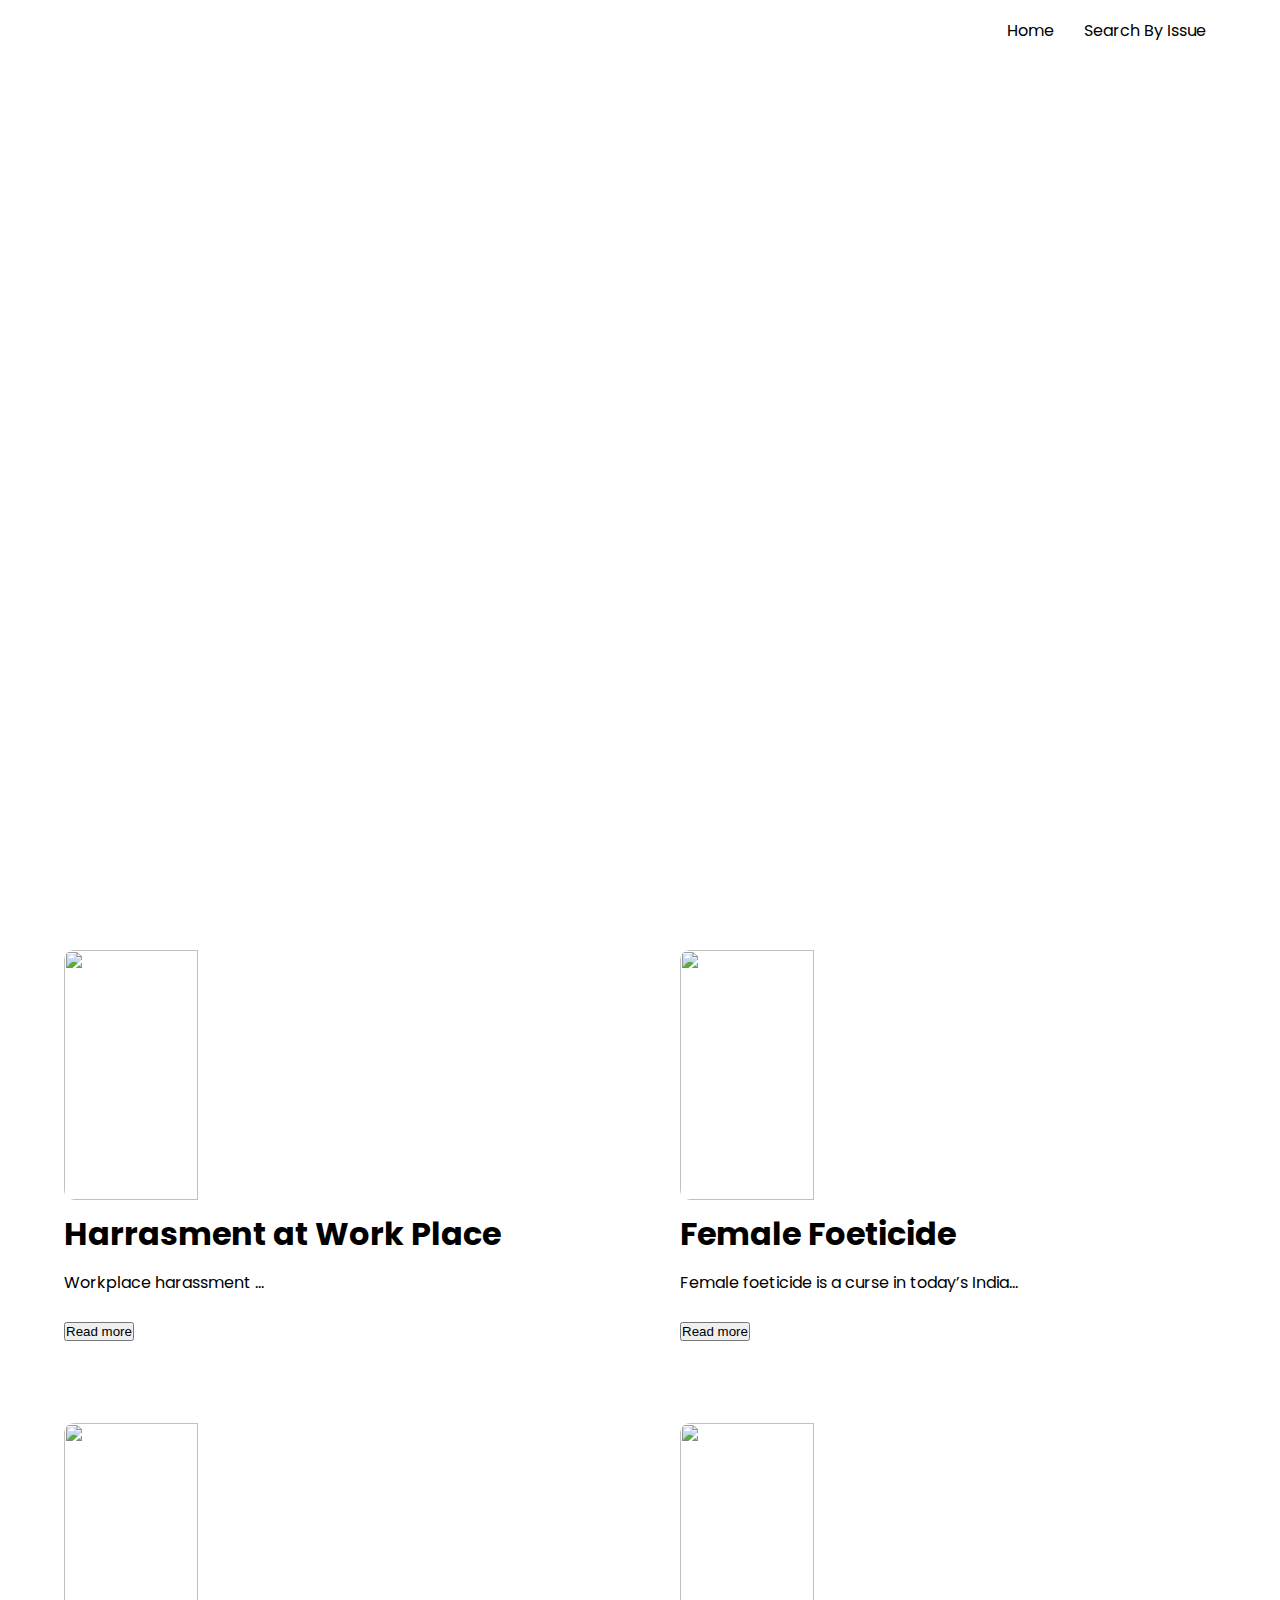
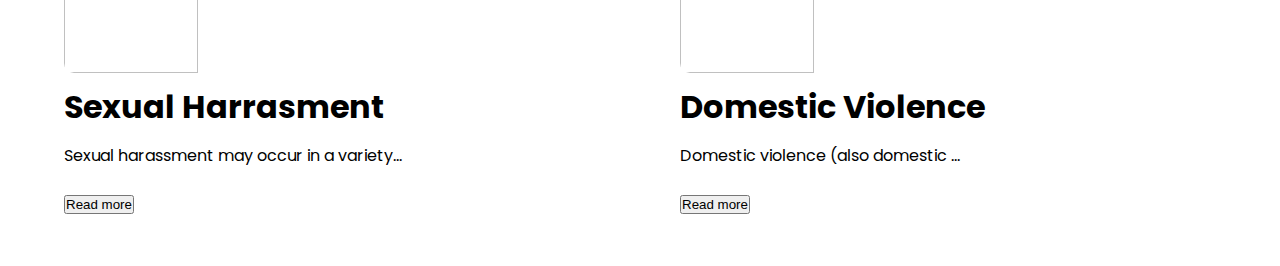
==== index.html @ bddd9731 "Merge pull request #1 from PayalPadmalyaPrusty/main" ====
<!DOCTYPE html>
<html lang="en">
<head>
    <meta charset="UTF-8">
    <meta http-equiv="X-UA-Compatible" content="IE=edge">
    <meta name="viewport" content="width=device-width, initial-scale=1.0">
    <title>Blog : Homepage</title>

    <link href="https://fonts.googleapis.com/css2?family=Poppins:ital,wght@0,400;0,500;0,600;1,600&display=swap" rel="stylesheet">
    <link rel="stylesheet" href="style.css">

</head>
<body>

    <nav class="navbar">
        <img src="img/logo.png" class="logo" alt="">
        <ul class="links-container">
            <li class="link-item"><a href="/" class="link">home</a></li>
            <li class="link-item"><a href="/editor" class="link">search by issue</a></li>
        </ul>
    </nav>
  <header class="header">
    <div class="content">
        <h1 class="heading">
        </h1#
        <a href="/editor" class="btn"> blog</a>
    </div>
</header>
<section class="blogs-section">
    <div class="blog-card">
        <img src="https://tse2.mm.bing.net/th?id=OIP.O9Z33AZ-_NVY9-JCvplAJgHaFM&pid=Api&P=0" class="blog-image" alt="">
        <h1 class="blog-title">Harrasment at Work Place</h1>
        <p class="blog-overview">Workplace harassment <span id="dots">...</span><span id="more">might or might not have any kind of physical evidence, but we can’t deny it exists. As per the Equal Employment Opportunity Commission (EEOC), harassment includes offensive jokes, bullying, slurs, epithets, physical assaults, intimidation, ridicule, insults, offensive objects or pictures, and interference in work performance.

Harassment at the workplace can be of any type, whether verbal or physical harassment, sexual favors, psychological, emotional, etc. There are five major types of workplace harassments, they are:

Verbal harassment
Psychological harassment
Cyberbullying
Sexual harassment
Physical harassment</span></p>
      <button onclick="myFunction()" id="myBtn">Read more</button>
<!--         <a href="#" class="btndark">read</a> -->
    </div>
   <div class="blog-card">
        <img src="https://tse3.mm.bing.net/th?id=OIP.ChqxtNkYURxBWvKke7wwCgAAAA&pid=Api&P=0" class="blog-image" alt="">
        <h1 class="blog-title">Female Foeticide</h1>
        <p class="blog-overview">Female foeticide is a curse in today’s India<span id="dot">...</span><span id="p">, especially in rural areas. The frequency of female foeticide in India is increasing day by day.
Why people hate girl child? The irony is even elderly women hate girl child. They do not realize one thing, that they too were born as a girl child and became women as they get aged. But totally forget everything and straightaway hate girl children.</span></p>
     <button onclick="myFunction1()" id="myBtn1">Read more</button>
<!--         <a href="#" class="btndark">read</a> -->
    </div>
   <div class="blog-card">
        <img src="https://as2.ftcdn.net/v2/jpg/03/17/76/11/1000_F_317761130_SWDiz3pbmU0MGkbabQFy3FuKOLQArOI9.jpg" class="blog-image" alt="">
        <h1 class="blog-title">Sexual Harrasment</h1>
        <p class="blog-overview">Sexual harassment may occur in a variety<span id="do">...</span><span id="q"> of circumstances and in places as varied as factories, schools, colleges, the theater, and the music business.[26][27][28][29][30][31][32] Often, the perpetrator has or is about to have power or authority over the victim (owing to differences in social, political, educational or employment relationships as well as in age). Harassment relationships are specified in many ways</span></p>
     <button onclick="myFunction2()" id="myBtn2">Read more</button>
<!--         <a href="#" class="btndark">read</a> -->
    </div>
   <div class="blog-card">
        <img src="https://tse3.mm.bing.net/th?id=OIP.yVCCD_cHxs1br7YQ2rDwZQHaE8&pid=Api&P=0" class="blog-image" alt="">
        <h1 class="blog-title">Domestic Violence</h1>
        <p class="blog-overview">Domestic violence (also domestic <span id="g">...</span><span id="s">abuse, spousal abuse, family violence) is a pattern of violent or abusive behavior by one person against another in a domestic context, such as in a marriage or during cohabitation. Allow me to share some stats on domestic violence from National Coalition Against Domestic Violence:

Every minute, nearly 20 people are victims of physical violence by a partner in the United States. This equates to more than 10 million women and men a year.
85% of domestic violence victims are women.
Historically, females are most often victimized by someone they knew.
Nearly 7.8 million women have been raped by an intimate partner at some point in their lives. And this is a figure from 2003. An estimated 201,394 women are raped by an intimate partner each year.
On a typical day, more than 20,000 phone calls are made to domestic violence hotlines in U.S.
Sexual assault or forced sex occurs in approximately 40-45% of battering relationships.
Intimate partner violence (i.e. abuse by a significant other) accounts for 15% of all violent crimes.
Almost one-third of female homicide victims are killed by an intimate partner.
One in every four women will experience domestic violence in her lifetime.
Last but not least… most cases of domestic violence are never reported to the police.</span></p>
       <button onclick="myFunction3()" id="myBtn3">Read more</button>
<!--         <a href="#" class="btndark">read</a> -->
    </div>
</section>
  <script src="script.js"></script>
 
</body>
</html>
---- style.css ----
/* html, body {
  height: 100%;
  width: 100%;
} */
*{
    margin: 0;
    padding: 0;
    box-sizing: border-box;
}

body{
    width: 100%;
    position: relative;
    font-family: 'poppins', sans-serif;
    background-image:url("https://hivos.org/assets/2018/05/we4lheader600.jpg");
  background-repeat:no-repeat;
}

::selection{
    background: #1b1b1b;
    color: #fff;
}

.navbar{
    width: 100%;
    height: 60px;
    position: fixed;
    top: 0;
    left: 0;
    display: flex;
    justify-content: space-between;
    align-items: center;
    padding: 0 5vw;
    background: #fff;
    z-index: 9;
}

.links-container{
    display: flex;
    list-style: none;
}

.link{
    padding: 10px;
    margin-left: 10px;
    text-decoration: none;
    text-transform: capitalize;
    color: #000;
}
.header{
    margin-top: 60px;
    width: 100%;
    height: calc(100vh - 60px);
/*     background: url(../img/header.png); */
    background-size: cover;
    display: flex;
    justify-content: center;
    align-items: center;
}

.content{
    text-align: center;
}

.heading{
    color: #fff;
    text-transform: capitalize;
    font-size: 80px;
    line-height: 60px;
    margin-bottom: 80px;
}

.heading .small{
    display: block;
    font-size: 40px;
}

/* .heading .no-fill{
    font-style: italic;
    color: transparent;
    -webkit-text-stroke: 2px #fff;
} */

.btn{
    padding: 40px 40px;
    border-radius: 10px;
    background: rgba(255, 255, 255, 0.7);
    color: #000;
    text-decoration: none;
    text-transform: capitalize;
}

 .blogs-section{
    width: 100%;
    padding: 50px 5vw;
    display: grid;
    grid-template-columns: repeat(2, 1fr);
    grid-gap: 80px;
}

.blog-image{
    width: 50%;
    height: 250px;
    object-fit: cover;
    border-radius: 10px;
    margin-bottom: 10px;
}

.blog-overview{
    margin: 10px 0 20px;
    line-height: 30px;
}

.btndark{
    background: #1b1b1b;
    color: #e5e5eb;
    padding: 10px 10px;
    border-radius: 10px;
    text-transform: capitalize;
    text-decoration:none;
}
#more{display: none;}
#p{display:none;}
#q{display:none;}
#s{display:none;}
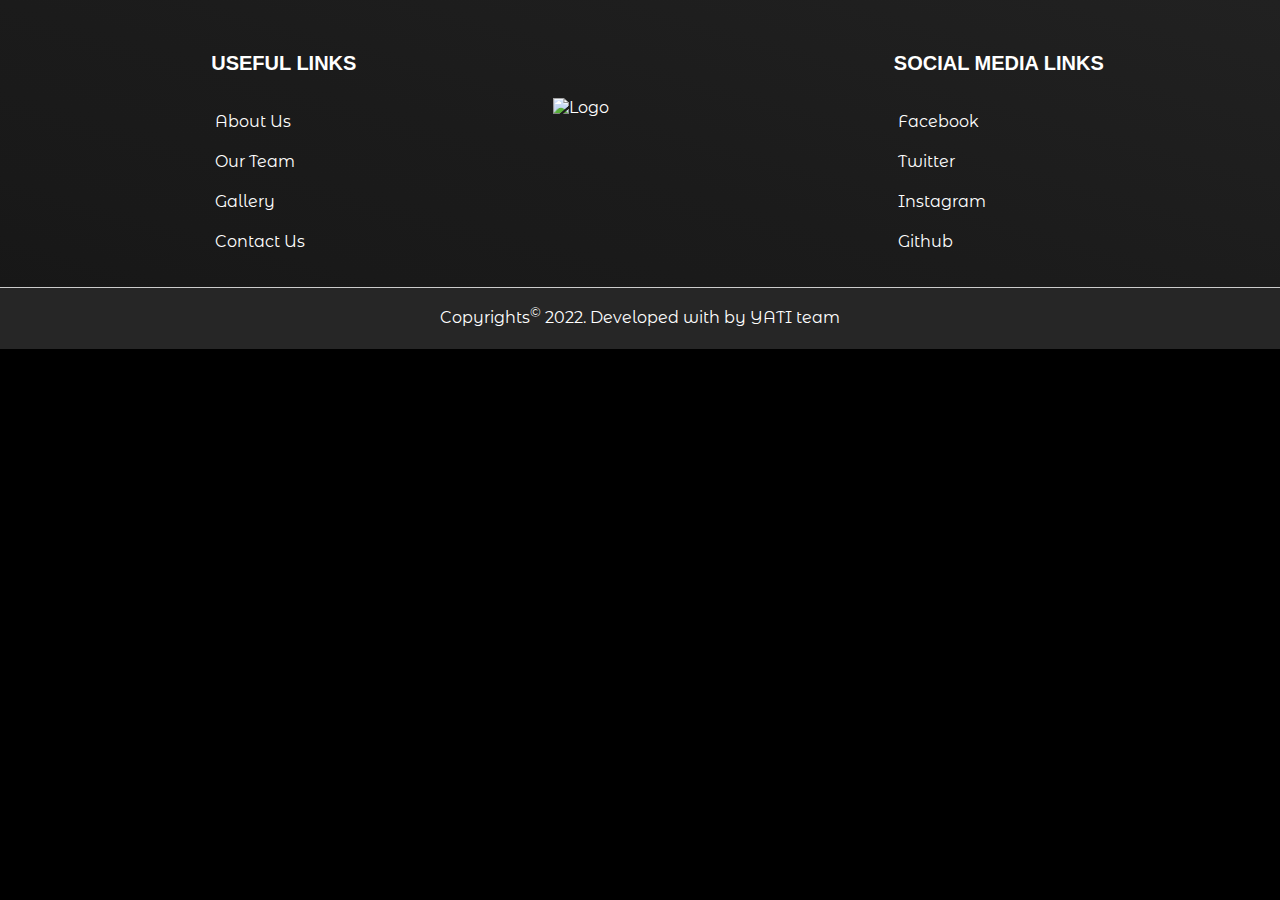
==== commit 29cfd26e: "Merge pull request #2 from PayalPadmalyaPrusty/main" ====
--- a/index.html
+++ b/index.html
@@ -1,82 +1,83 @@
 <!DOCTYPE html>
-<html lang="en">
-<head>
-    <meta charset="UTF-8">
-    <meta http-equiv="X-UA-Compatible" content="IE=edge">
-    <meta name="viewport" content="width=device-width, initial-scale=1.0">
-    <title>Blog : Homepage</title>
-
-    <link href="https://fonts.googleapis.com/css2?family=Poppins:ital,wght@0,400;0,500;0,600;1,600&display=swap" rel="stylesheet">
+<html lang="en" dir="ltr">
+  <head>
+    <meta charset="utf-8"/>
+    <meta name="viewport" content="width=device-width, initial-scale=1.0"/>
+    <title>Footer</title>
     <link rel="stylesheet" href="style.css">
-
-</head>
-<body>
-
-    <nav class="navbar">
-        <img src="img/logo.png" class="logo" alt="">
-        <ul class="links-container">
-            <li class="link-item"><a href="/" class="link">home</a></li>
-            <li class="link-item"><a href="/editor" class="link">search by issue</a></li>
-        </ul>
-    </nav>
-  <header class="header">
-    <div class="content">
-        <h1 class="heading">
-        </h1#
-        <a href="/editor" class="btn"> blog</a>
-    </div>
-</header>
-<section class="blogs-section">
-    <div class="blog-card">
-        <img src="https://tse2.mm.bing.net/th?id=OIP.O9Z33AZ-_NVY9-JCvplAJgHaFM&pid=Api&P=0" class="blog-image" alt="">
-        <h1 class="blog-title">Harrasment at Work Place</h1>
-        <p class="blog-overview">Workplace harassment <span id="dots">...</span><span id="more">might or might not have any kind of physical evidence, but we can’t deny it exists. As per the Equal Employment Opportunity Commission (EEOC), harassment includes offensive jokes, bullying, slurs, epithets, physical assaults, intimidation, ridicule, insults, offensive objects or pictures, and interference in work performance.
-
-Harassment at the workplace can be of any type, whether verbal or physical harassment, sexual favors, psychological, emotional, etc. There are five major types of workplace harassments, they are:
-
-Verbal harassment
-Psychological harassment
-Cyberbullying
-Sexual harassment
-Physical harassment</span></p>
-      <button onclick="myFunction()" id="myBtn">Read more</button>
-<!--         <a href="#" class="btndark">read</a> -->
-    </div>
-   <div class="blog-card">
-        <img src="https://tse3.mm.bing.net/th?id=OIP.ChqxtNkYURxBWvKke7wwCgAAAA&pid=Api&P=0" class="blog-image" alt="">
-        <h1 class="blog-title">Female Foeticide</h1>
-        <p class="blog-overview">Female foeticide is a curse in today’s India<span id="dot">...</span><span id="p">, especially in rural areas. The frequency of female foeticide in India is increasing day by day.
-Why people hate girl child? The irony is even elderly women hate girl child. They do not realize one thing, that they too were born as a girl child and became women as they get aged. But totally forget everything and straightaway hate girl children.</span></p>
-     <button onclick="myFunction1()" id="myBtn1">Read more</button>
-<!--         <a href="#" class="btndark">read</a> -->
-    </div>
-   <div class="blog-card">
-        <img src="https://as2.ftcdn.net/v2/jpg/03/17/76/11/1000_F_317761130_SWDiz3pbmU0MGkbabQFy3FuKOLQArOI9.jpg" class="blog-image" alt="">
-        <h1 class="blog-title">Sexual Harrasment</h1>
-        <p class="blog-overview">Sexual harassment may occur in a variety<span id="do">...</span><span id="q"> of circumstances and in places as varied as factories, schools, colleges, the theater, and the music business.[26][27][28][29][30][31][32] Often, the perpetrator has or is about to have power or authority over the victim (owing to differences in social, political, educational or employment relationships as well as in age). Harassment relationships are specified in many ways</span></p>
-     <button onclick="myFunction2()" id="myBtn2">Read more</button>
-<!--         <a href="#" class="btndark">read</a> -->
-    </div>
-   <div class="blog-card">
-        <img src="https://tse3.mm.bing.net/th?id=OIP.yVCCD_cHxs1br7YQ2rDwZQHaE8&pid=Api&P=0" class="blog-image" alt="">
-        <h1 class="blog-title">Domestic Violence</h1>
-        <p class="blog-overview">Domestic violence (also domestic <span id="g">...</span><span id="s">abuse, spousal abuse, family violence) is a pattern of violent or abusive behavior by one person against another in a domestic context, such as in a marriage or during cohabitation. Allow me to share some stats on domestic violence from National Coalition Against Domestic Violence:
-
-Every minute, nearly 20 people are victims of physical violence by a partner in the United States. This equates to more than 10 million women and men a year.
-85% of domestic violence victims are women.
-Historically, females are most often victimized by someone they knew.
-Nearly 7.8 million women have been raped by an intimate partner at some point in their lives. And this is a figure from 2003. An estimated 201,394 women are raped by an intimate partner each year.
-On a typical day, more than 20,000 phone calls are made to domestic violence hotlines in U.S.
-Sexual assault or forced sex occurs in approximately 40-45% of battering relationships.
-Intimate partner violence (i.e. abuse by a significant other) accounts for 15% of all violent crimes.
-Almost one-third of female homicide victims are killed by an intimate partner.
-One in every four women will experience domestic violence in her lifetime.
-Last but not least… most cases of domestic violence are never reported to the police.</span></p>
-       <button onclick="myFunction3()" id="myBtn3">Read more</button>
-<!--         <a href="#" class="btndark">read</a> -->
-    </div>
-</section>
-  <script src="script.js"></script>
- 
-</body>
+    <link rel="stylesheet" href="Assets/FA/css/all.min.css"/>
+    <link rel="stylesheet" href="Assets/css/footer.css"/>
+  </head>
+  <body>
+    <footer>
+      <div class="footer-wrap">
+        <div class="widgetFooter">
+          <h4 class="uppercase">useful links</h4>
+          <ul id="footerUsefulLink">
+            <li title="About US">
+              <span class="usefulLinksIcons">
+                <i class="far fa-id-card"></i>
+              </span>
+              <a>&nbsp;About us</a>
+            </li>
+            <li title="Our Team">
+              <span class="usefulLinksIcons">
+                <i class="far fa-handshake"></i>
+              </span>
+              <a>&nbsp;Our team</a>
+            </li>
+            <li title="Gallery">
+              <span class="usefulLinksIcons">
+                <i class="far fa-images"></i>
+              </span>
+              <a>&nbsp;Gallery</a>
+            </li>
+            <li title="Contact Us">
+              <span class="usefulLinksIcons">
+                <i class="far fa-envelope"></i>
+              </span>
+              <a>&nbsp;Contact us</a>
+            </li>
+          </ul>
+        </div>
+        <div class="widgetFooter" id="footerLogo">
+          <img src="https://tse2.mm.bing.net/th?id=OIP.1hvzMZj4yR1Y5tDeRBiB4AAAAA&pid=Api&P=0" alt="Logo">
+        </div>
+        <div class="widgetFooter">
+          <h4 class="uppercase">Social media links</h4>
+          <ul id="footerMediaLinks">
+            <li class="media1" title="Facebook">
+              <span class="mediaLinksIcons fb">
+                <i class="fab fa-facebook-square"></i>
+              </span>
+              <a class="fb">&nbsp;facebook</a>
+            </li>
+            <li class="media2" title="Twitter">
+              <span class="mediaLinksIcons twit">
+                <i class="fab fa-twitter-square"></i>
+              </span>
+              <a class="twit">&nbsp;Twitter</a>
+            </li>
+            <li class="media3"  title="Instagram">
+              <span class="mediaLinksIcons insta">
+                <i class="fab fa-instagram"></i>
+              </span>
+              <a class="insta">&nbsp;instagram</a>
+            </li>
+            <li class="media4" title="Github">
+              <span class="mediaLinksIcons git">
+                <i class="fab fa-github-alt"></i>
+              </span>
+              <a class="git">&nbsp;Github</a>
+            </li>
+          </ul>
+        </div>
+      </div>
+      <div class="footerCopy">
+        <div class="inb">
+          <p>Copyrights<sup>&copy;</sup> 2022. Developed with <i class="fas fa-heart" style="color: red;"></i> by YATI team </p>
+        </div>
+      </div>
+    </footer>
+  </body>
 </html>
--- a/style.css
+++ b/style.css
@@ -1,125 +1,122 @@
-/* html, body {
-  height: 100%;
+@import url('https://fonts.googleapis.com/css2?family=Montserrat+Alternates:ital,wght@0,300;1,200&display=swap');
+ 
+html, body{
+  margin: 0;
+font-family: 'Montserrat Alternates', sans-serif;
+  padding: 0;
+  background: #000;
+}
+footer{
   width: 100%;
-} */
-*{
-    margin: 0;
+  min-height: 300px;
+  max-height: auto;
+background-image: linear-gradient(to right top, #161616, #191919, #1b1b1b, #1e1e1e, #212121);
+  clear: both;
+}
+footer .footer-wrap{
+  width: 80%;
+  margin: 0 auto;
+  padding-left: 9%;
+  color: white;
+}
+.widgetFooter{
+  width: calc(85%/3);
+  height: auto;
+  float: left;
+  padding: 2.5%;
+  text-align: left;
+}
+h4.uppercase{
+  text-transform: uppercase;
+  font-family: Arial;
+  font-size: 20px;
+}
+ul#footerUsefulLink, ul#footerMediaLinks{
+  list-style-type: none;
+  margin: 0;
+  padding: 0;
+  line-height: 40px;
+  text-transform: capitalize;
+}
+ul#footerUsefulLink li, ul#footerMediaLinks li{
+  cursor: pointer;
+  /* transition: border-bottom 3s ease-in; */
+}
+ul#footerUsefulLink li:hover .usefulLinksIcons, ul#footerUsefulLink li:hover a{
+   color: #00CED1;
+   /* border-bottom: 1px solid red; */
+}
+ul#footerMediaLinks li:hover span.fb, ul#footerMediaLinks li:hover a.fb { color: #3b5998; }
+ul#footerMediaLinks li:hover span.twit, ul#footerMediaLinks li:hover a.twit { color: #1DA1F2; }
+ul#footerMediaLinks li:hover span.insta, ul#footerMediaLinks li:hover a.insta { color: #ffc838; }
+ul#footerMediaLinks li:hover span.git, ul#footerMediaLinks li:hover a.git { color: #f1502f; }
+ 
+div#footerLogo img{
+  width: 50%;
+  margin: 25% 0;
+}
+ 
+div.footerCopy{
+  clear: both;
+  color: white;
+  text-align: center;
+  padding-bottom: 5px;
+  border-top: 1px solid #ccc;
+  background: #262626;
+}
+ 
+@media (max-width:800px){
+  footer .footer-wrap{
+    width: 100%;
     padding: 0;
-    box-sizing: border-box;
+  }
+  .widgetFooter:not(:nth-of-type(2)){
+    width: calc(90%/2);
+    text-align: center;
+    font-size: 0.9em;
+  }
+  .widgetFooter:nth-of-type(2){
+    display: none;
+  }
+  div.footerCopy{
+    font-size: 0.8em;
+  }
+}
+@media (max-width:600px){
+  .widgetFooter:not(:nth-of-type(2)){
+    text-align: left;
+  }
+}
+@media (max-width:500px){
+  footer{
+    min-height: auto;
+  }
+  .widgetFooter:not(:nth-of-type(2)){
+    width: 100%;
+    padding: 0;
+    text-align: center;
+  }
+  ul#footerUsefulLink, ul#footerMediaLinks{
+    display: flex;
+  }
+  ul#footerUsefulLink li, ul#footerMediaLinks li{
+    float: left;
+    flex: 1;
+    text-align: center;
+    font-size: 1.5em;
+  }
+  ul#footerUsefulLink li a, ul#footerMediaLinks li a{
+    display: none;
+  }
+  ul#footerUsefulLink li:hover, ul#footerUsefulLink li:hover .usefulLinksIcons, ul#footerUsefulLink li:hover a{
+     color: white;
+     background-color: #00CED1;
+  }
+  ul#footerMediaLinks li.media1:hover, ul#footerMediaLinks li:hover span.fb, ul#footerMediaLinks li:hover a.fb { background-color: #3b5998; color: white; }
+  ul#footerMediaLinks li.media2:hover, ul#footerMediaLinks li:hover span.twit, ul#footerMediaLinks li:hover a.twit { background-color: #1DA1F2; color: white; }
+  ul#footerMediaLinks li.media3:hover, ul#footerMediaLinks li:hover span.insta, ul#footerMediaLinks li:hover a.insta { background-color: #ffc838; color: white; }
+  ul#footerMediaLinks li.media4:hover, ul#footerMediaLinks li:hover span.git, ul#footerMediaLinks li:hover a.git { background-color: #f1502f; color: white; }
 }
 
-body{
-    width: 100%;
-    position: relative;
-    font-family: 'poppins', sans-serif;
-    background-image:url("https://hivos.org/assets/2018/05/we4lheader600.jpg");
-  background-repeat:no-repeat;
-}
 
-::selection{
-    background: #1b1b1b;
-    color: #fff;
-}
 
-.navbar{
-    width: 100%;
-    height: 60px;
-    position: fixed;
-    top: 0;
-    left: 0;
-    display: flex;
-    justify-content: space-between;
-    align-items: center;
-    padding: 0 5vw;
-    background: #fff;
-    z-index: 9;
-}
-
-.links-container{
-    display: flex;
-    list-style: none;
-}
-
-.link{
-    padding: 10px;
-    margin-left: 10px;
-    text-decoration: none;
-    text-transform: capitalize;
-    color: #000;
-}
-.header{
-    margin-top: 60px;
-    width: 100%;
-    height: calc(100vh - 60px);
-/*     background: url(../img/header.png); */
-    background-size: cover;
-    display: flex;
-    justify-content: center;
-    align-items: center;
-}
-
-.content{
-    text-align: center;
-}
-
-.heading{
-    color: #fff;
-    text-transform: capitalize;
-    font-size: 80px;
-    line-height: 60px;
-    margin-bottom: 80px;
-}
-
-.heading .small{
-    display: block;
-    font-size: 40px;
-}
-
-/* .heading .no-fill{
-    font-style: italic;
-    color: transparent;
-    -webkit-text-stroke: 2px #fff;
-} */
-
-.btn{
-    padding: 40px 40px;
-    border-radius: 10px;
-    background: rgba(255, 255, 255, 0.7);
-    color: #000;
-    text-decoration: none;
-    text-transform: capitalize;
-}
-
- .blogs-section{
-    width: 100%;
-    padding: 50px 5vw;
-    display: grid;
-    grid-template-columns: repeat(2, 1fr);
-    grid-gap: 80px;
-}
-
-.blog-image{
-    width: 50%;
-    height: 250px;
-    object-fit: cover;
-    border-radius: 10px;
-    margin-bottom: 10px;
-}
-
-.blog-overview{
-    margin: 10px 0 20px;
-    line-height: 30px;
-}
-
-.btndark{
-    background: #1b1b1b;
-    color: #e5e5eb;
-    padding: 10px 10px;
-    border-radius: 10px;
-    text-transform: capitalize;
-    text-decoration:none;
-}
-#more{display: none;}
-#p{display:none;}
-#q{display:none;}
-#s{display:none;}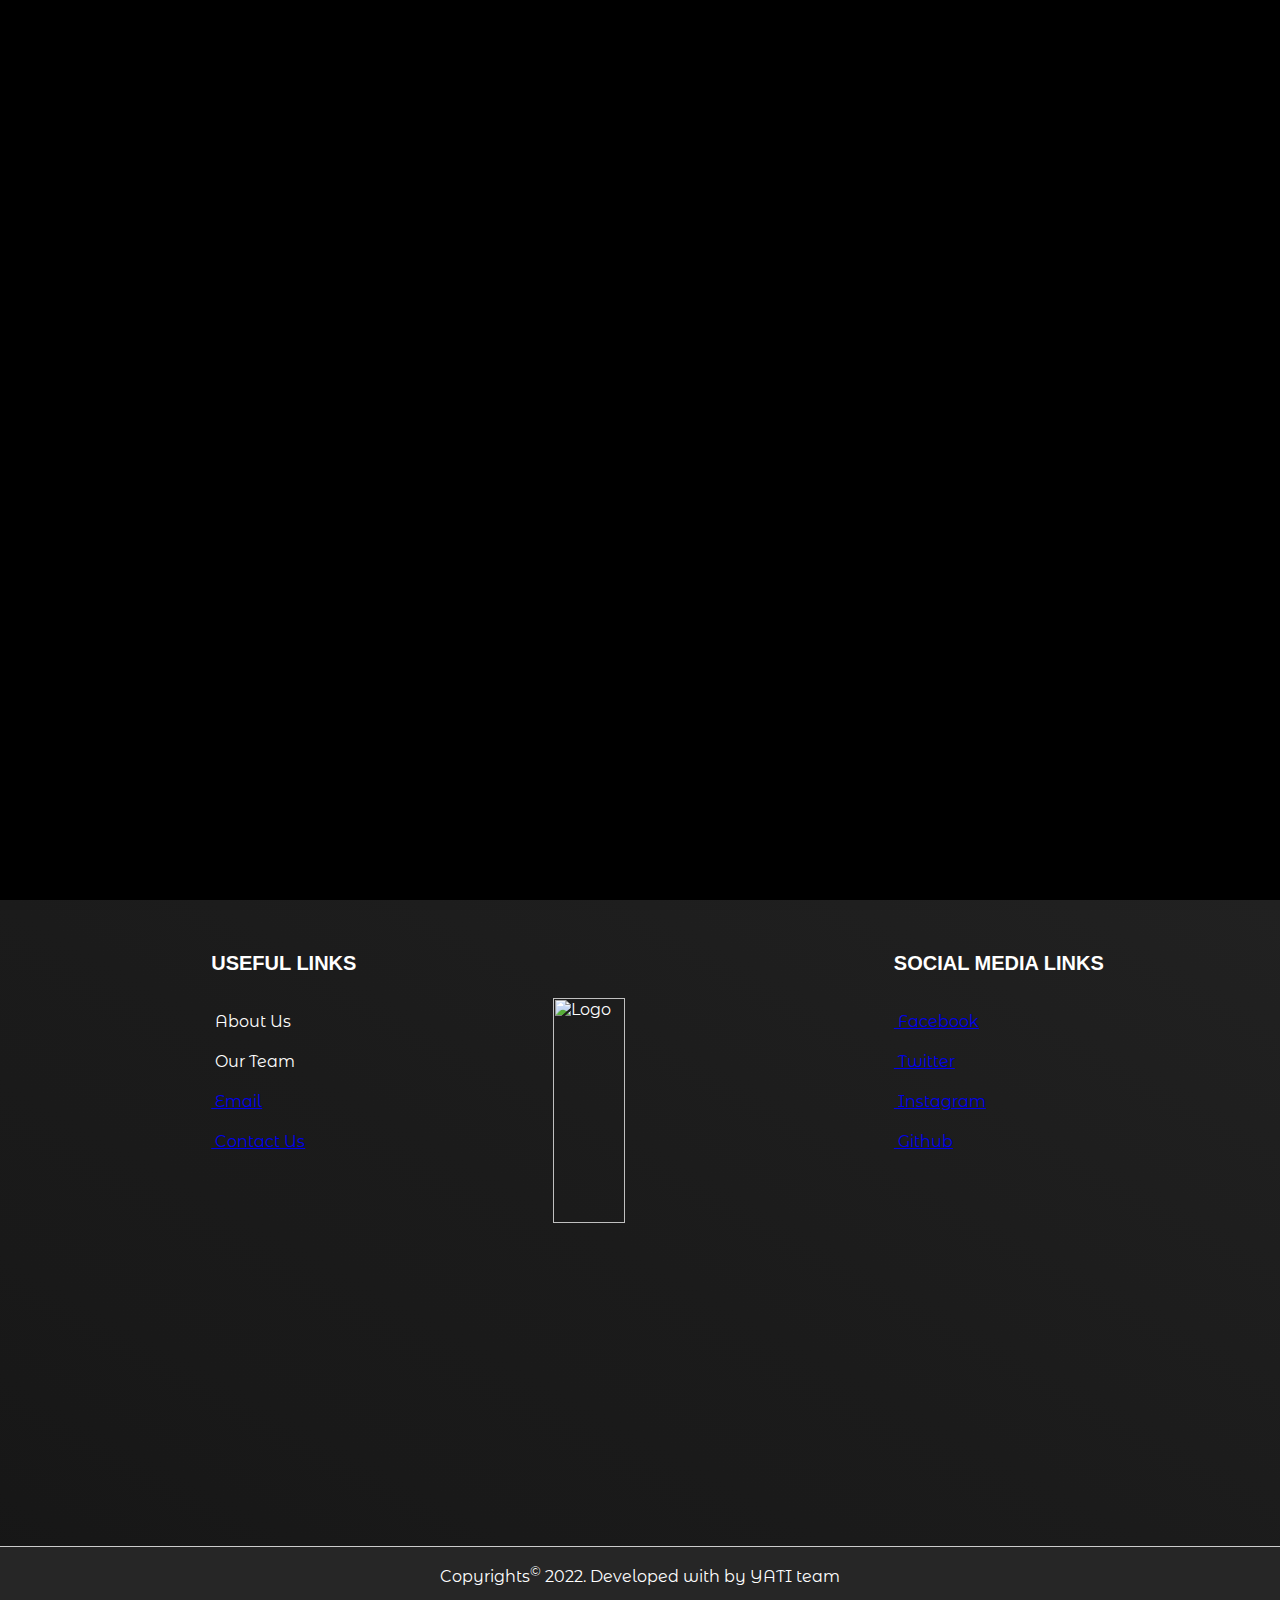
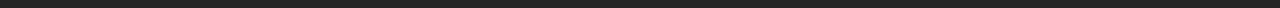
==== commit 86207e9e: "Merge pull request #11 from Ilinapradhan/main" ====
--- a/index.html
+++ b/index.html
@@ -1,83 +1,163 @@
-<!DOCTYPE html>
-<html lang="en" dir="ltr">
-  <head>
-    <meta charset="utf-8"/>
-    <meta name="viewport" content="width=device-width, initial-scale=1.0"/>
-    <title>Footer</title>
-    <link rel="stylesheet" href="style.css">
-    <link rel="stylesheet" href="Assets/FA/css/all.min.css"/>
-    <link rel="stylesheet" href="Assets/css/footer.css"/>
-  </head>
-  <body>
-    <footer>
-      <div class="footer-wrap">
-        <div class="widgetFooter">
-          <h4 class="uppercase">useful links</h4>
-          <ul id="footerUsefulLink">
-            <li title="About US">
-              <span class="usefulLinksIcons">
-                <i class="far fa-id-card"></i>
-              </span>
-              <a>&nbsp;About us</a>
-            </li>
-            <li title="Our Team">
-              <span class="usefulLinksIcons">
-                <i class="far fa-handshake"></i>
-              </span>
-              <a>&nbsp;Our team</a>
-            </li>
-            <li title="Gallery">
-              <span class="usefulLinksIcons">
-                <i class="far fa-images"></i>
-              </span>
-              <a>&nbsp;Gallery</a>
-            </li>
-            <li title="Contact Us">
-              <span class="usefulLinksIcons">
-                <i class="far fa-envelope"></i>
-              </span>
-              <a>&nbsp;Contact us</a>
-            </li>
-          </ul>
-        </div>
-        <div class="widgetFooter" id="footerLogo">
-          <img src="https://tse2.mm.bing.net/th?id=OIP.1hvzMZj4yR1Y5tDeRBiB4AAAAA&pid=Api&P=0" alt="Logo">
-        </div>
-        <div class="widgetFooter">
-          <h4 class="uppercase">Social media links</h4>
-          <ul id="footerMediaLinks">
-            <li class="media1" title="Facebook">
-              <span class="mediaLinksIcons fb">
-                <i class="fab fa-facebook-square"></i>
-              </span>
-              <a class="fb">&nbsp;facebook</a>
-            </li>
-            <li class="media2" title="Twitter">
-              <span class="mediaLinksIcons twit">
-                <i class="fab fa-twitter-square"></i>
-              </span>
-              <a class="twit">&nbsp;Twitter</a>
-            </li>
-            <li class="media3"  title="Instagram">
-              <span class="mediaLinksIcons insta">
-                <i class="fab fa-instagram"></i>
-              </span>
-              <a class="insta">&nbsp;instagram</a>
-            </li>
-            <li class="media4" title="Github">
-              <span class="mediaLinksIcons git">
-                <i class="fab fa-github-alt"></i>
-              </span>
-              <a class="git">&nbsp;Github</a>
-            </li>
-          </ul>
-        </div>
-      </div>
-      <div class="footerCopy">
-        <div class="inb">
-          <p>Copyrights<sup>&copy;</sup> 2022. Developed with <i class="fas fa-heart" style="color: red;"></i> by YATI team </p>
-        </div>
-      </div>
-    </footer>
-  </body>
-</html>
+
+<html>
+
+<head>
+  <meta name="viewport" content="initial-scale=1.0, user-scalable=no">
+  <meta charset="utf-8">
+  <title>Load Maps API dynamically</title>
+
+  <style>
+    html,
+    body,
+    #maps {
+      height: 100%;
+      margin: 0px;
+      padding: 0px
+    }
+  </style>
+
+  <script>
+    
+    function getLocation() {
+        if (navigator.geolocation) {
+          navigator.geolocation.getCurrentPosition(showPosition, console.log);
+        } else {
+          maps.innerHTML = "The Browser Does not Support Geolocation";
+        }
+      }
+
+      function showPosition(position) {
+        var lat = position.coords.latitude;
+        var lon = position.coords.longitude;
+      
+      
+var c = new google.maps.LatLng(lat, lon);
+        var mapProp = {
+          zoom: 7,
+          center: c
+        };
+
+        map = new google.maps.Map(document.getElementById('maps'), mapProp);
+        var marker = new google.maps.Marker({position: c, map: map});
+
+         var infowindow = new google.maps.InfoWindow({
+          content: "Location"
+        });
+        google.maps.event.addListener(marker, 'click', (function () {
+
+          infowindow.open(map, marker);
+        }));
+      }
+        
+      
+      getLocation();
+
+      
+
+
+
+
+
+
+
+
+
+
+  
+  </script>
+</head>
+
+<body>
+  <div id="live"></div>
+  <div id="maps"></div>
+   <script 
+    src="https://maps.googleapis.com/maps/api/js?key=AIzaSyBSO1YKBP-QXyA_gcvA6zbbHMxLHv2K1oc&callback=myMap"></script>
+
+<!DOCTYPE html>
+<html lang="en" dir="ltr">
+
+<head>
+  <meta charset="utf-8" />
+  <meta name="viewport" content="width=device-width, initial-scale=1.0" />
+  <title>Footer</title>
+  <link rel="stylesheet" href="style.css">
+  <link rel="stylesheet" href="Assets/FA/css/all.min.css" />
+  <link rel="stylesheet" href="Assets/css/footer.css" />
+</head>
+
+<body>
+  <footer>
+    <div class="footer-wrap">
+      <div class="widgetFooter">
+        <h4 class="uppercase" >useful links</h4>
+        <ul id="footerUsefulLink">
+          <li title="About US">
+            <span class="usefulLinksIcons">
+              <i class="far fa-id-card"></i>
+            </span>
+            <a>&nbsp;About us</a>
+          </li>
+          <li title="Our Team">
+            <span class="usefulLinksIcons">
+              <i class="far fa-handshake"></i>
+            </span>
+            <a>&nbsp;Our team</a>
+          </li>
+          <li title="Gallery">
+            <span class="usefulLinksIcons">
+              <i class="far fa-images"></i>
+            </span>
+            <a href="mailto:payalpadmalaya24@gmail.com" id="email">&nbsp;Email</a>
+          </li>
+          <li title="Contact Us">
+            <span class="usefulLinksIcons">
+              <i class="far fa-envelope"></i>
+            </span>
+            <a href="tel:+918093930922" id="cont">&nbsp;Contact us</a>
+          </li>
+        </ul>
+      </div>
+      <div class="widgetFooter" id="footerLogo">
+        <img src="https://tse2.mm.bing.net/th?id=OIP.1hvzMZj4yR1Y5tDeRBiB4AAAAA&pid=Api&P=0" alt="Logo">
+      </div>
+      <div class="widgetFooter">
+        <h4 class="uppercase">Social media links</h4>
+        <ul id="footerMediaLinks">
+          <li class="media1" title="Facebook">
+            <span class="mediaLinksIcons fb">
+              <i class="fab fa-facebook-square"></i>
+            </span>
+            <a href="https://www.facebook.com/profile.php?id=100072789142115" class="fb">&nbsp;facebook</a>
+          </li>
+          <li class="media2" title="Twitter">
+            <span class="mediaLinksIcons twit">
+              <i class="fab fa-twitter-square"></i>
+            </span>
+            <a href="https://twitter.com/Akanksh37761987" class="twit">&nbsp;Twitter</a>
+          </li>
+          <li class="media3" title="Instagram">
+            <span class="mediaLinksIcons insta">
+              <i class="fab fa-instagram"></i>
+            </span>
+            <a href="https://www.instagram.com/payalpadmalayaprusty/" class="insta">&nbsp;instagram</a>
+          </li>
+          <li class="media4" title="Github">
+            <span class="mediaLinksIcons git">
+              <i class="fab fa-github-alt"></i>
+            </span>
+            <a href="https://github.com/Prasanna-spd" class="git">&nbsp;Github</a>
+          </li>
+        </ul>
+      </div>
+    </div>
+    <div class="footerCopy">
+      <div class="inb">
+        <p>Copyrights<sup>&copy;</sup> 2022. Developed with <i class="fas fa-heart" style="color: red;"></i> by YATI
+          team </p>
+      </div>
+    </div>
+  </footer>
+</body>
+
+
+</html>